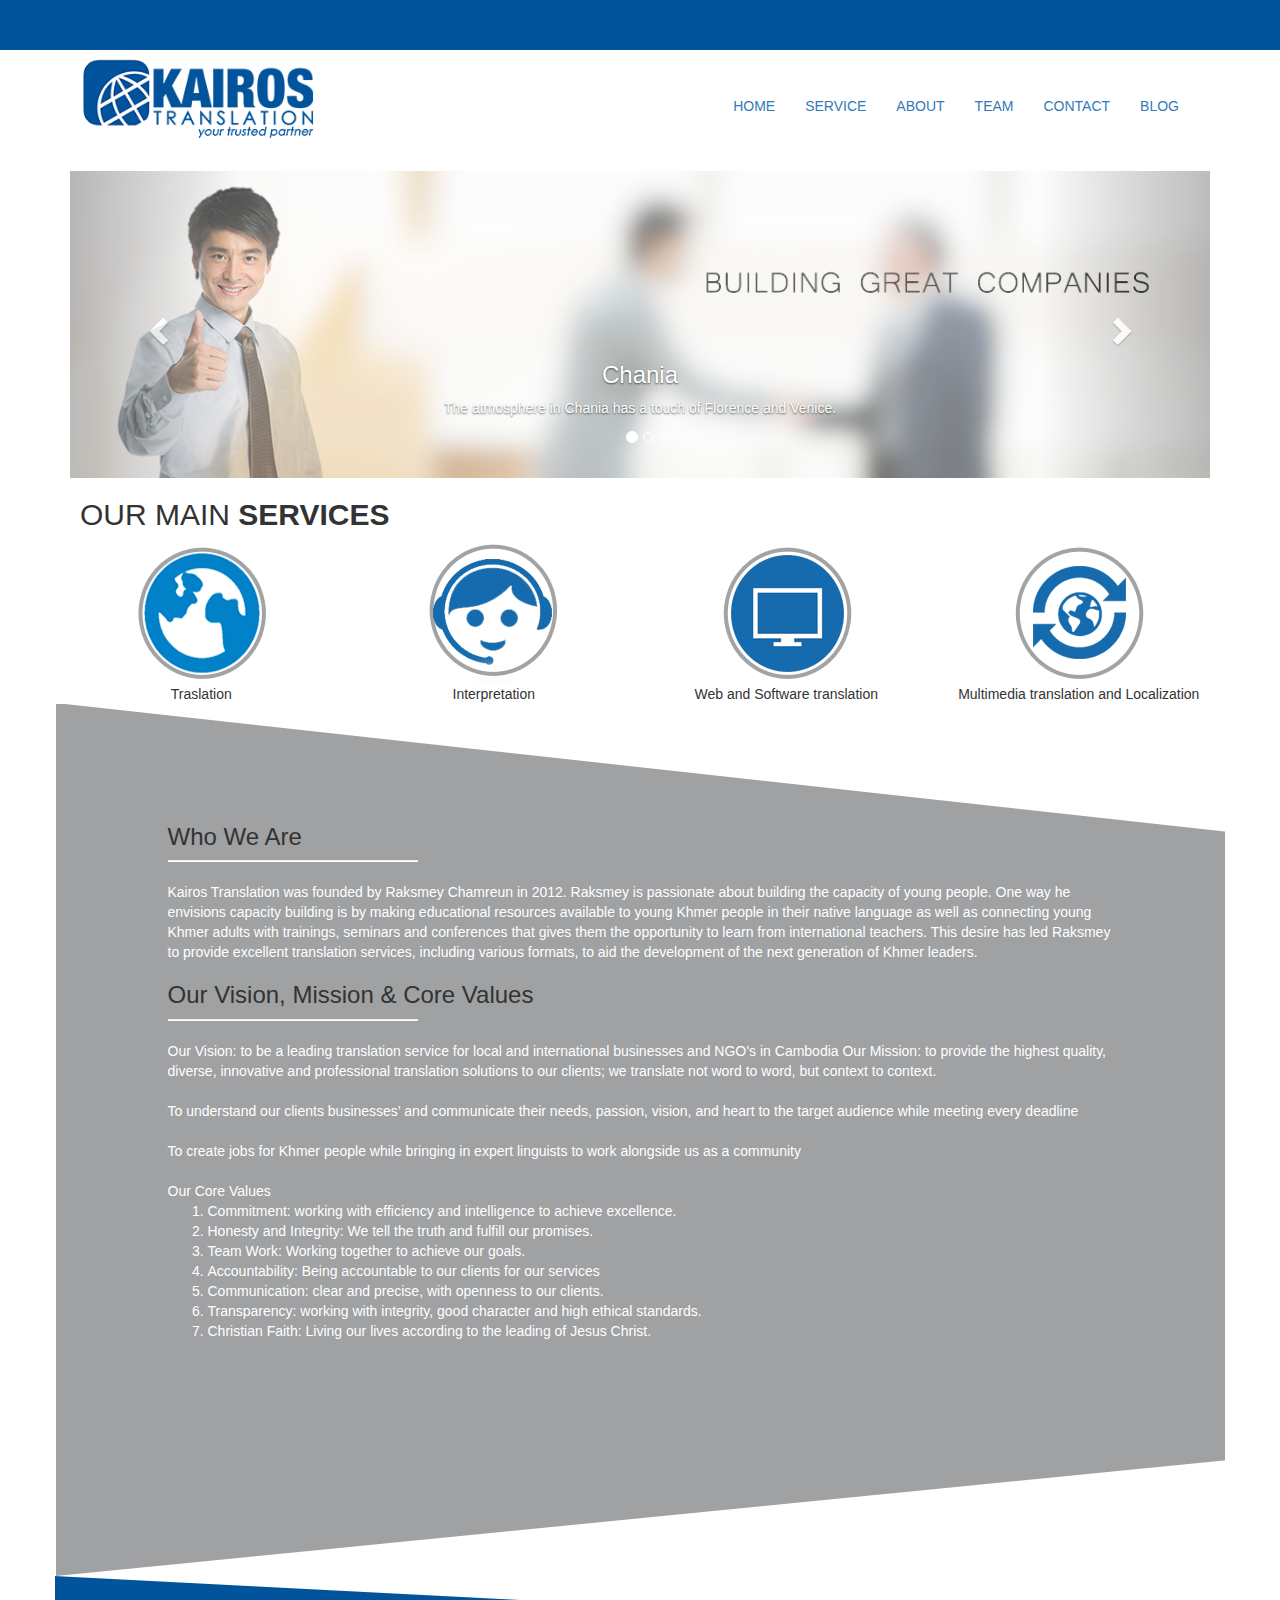
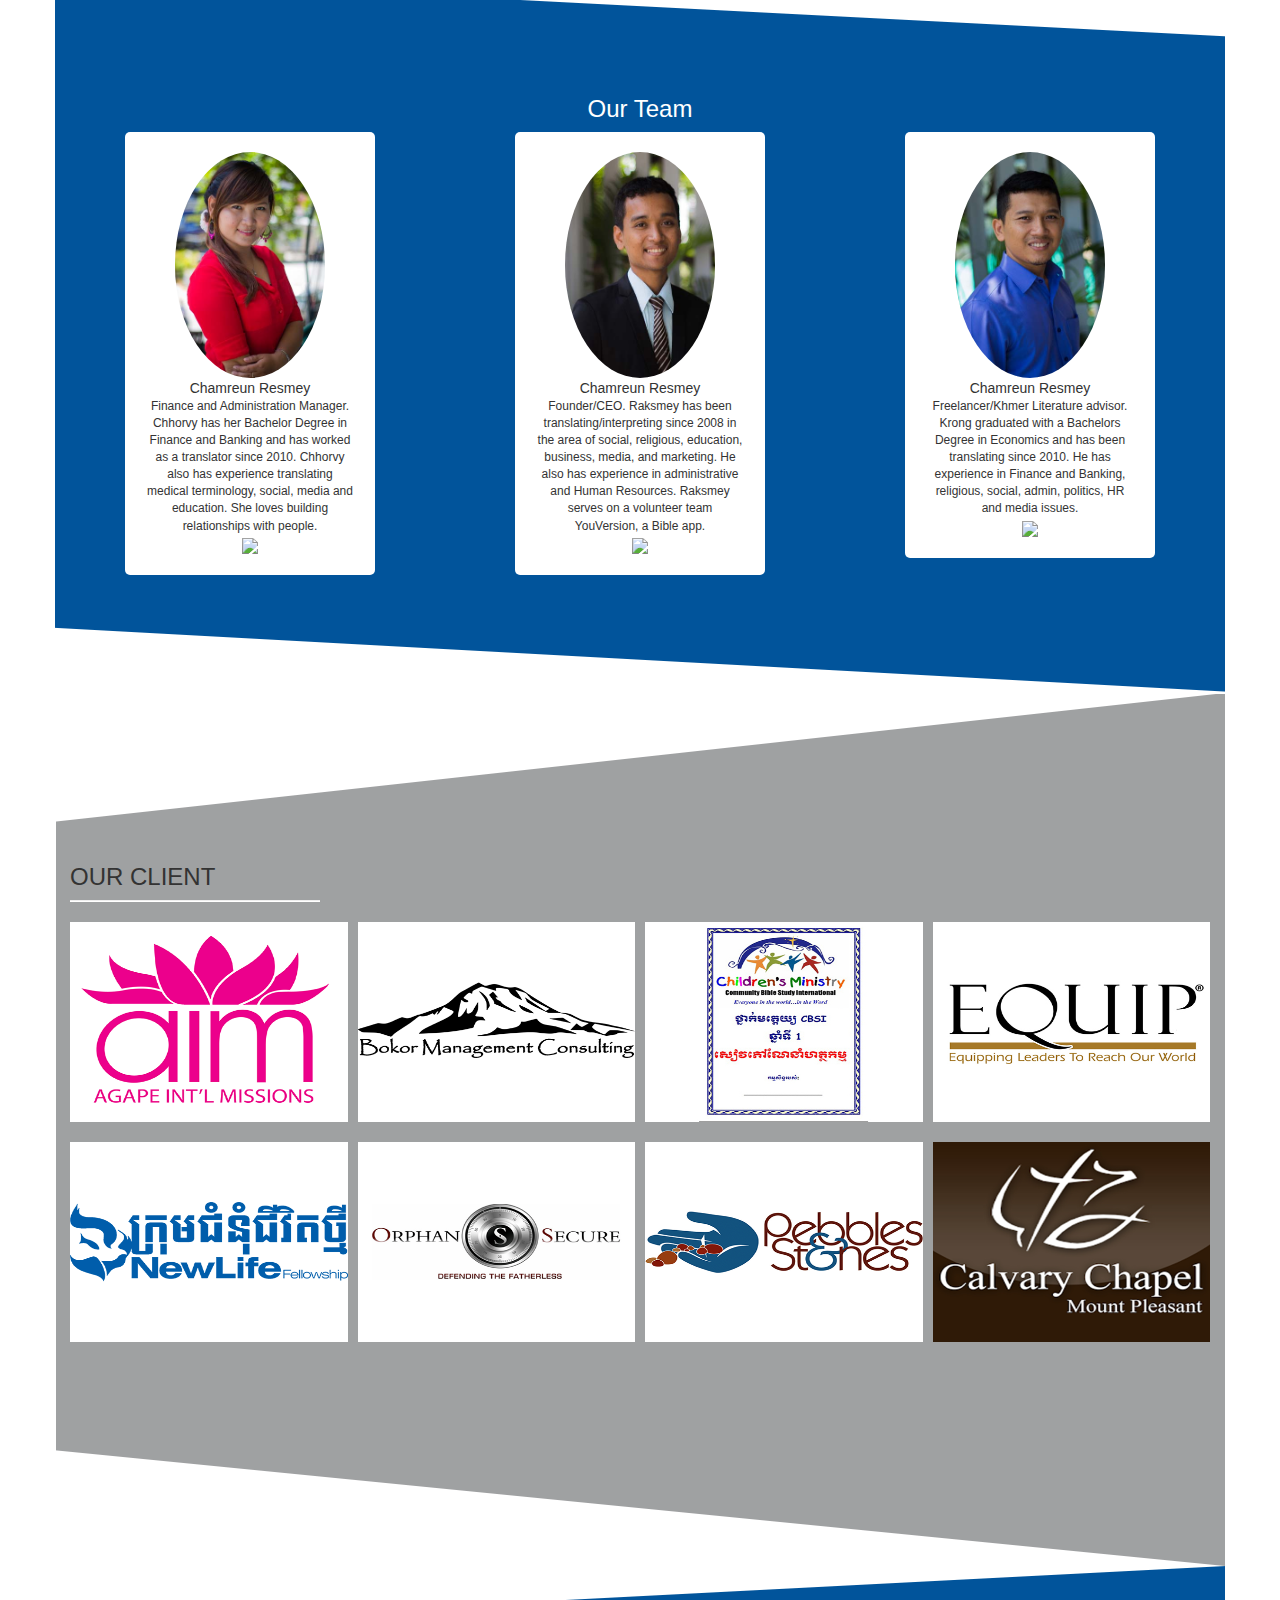
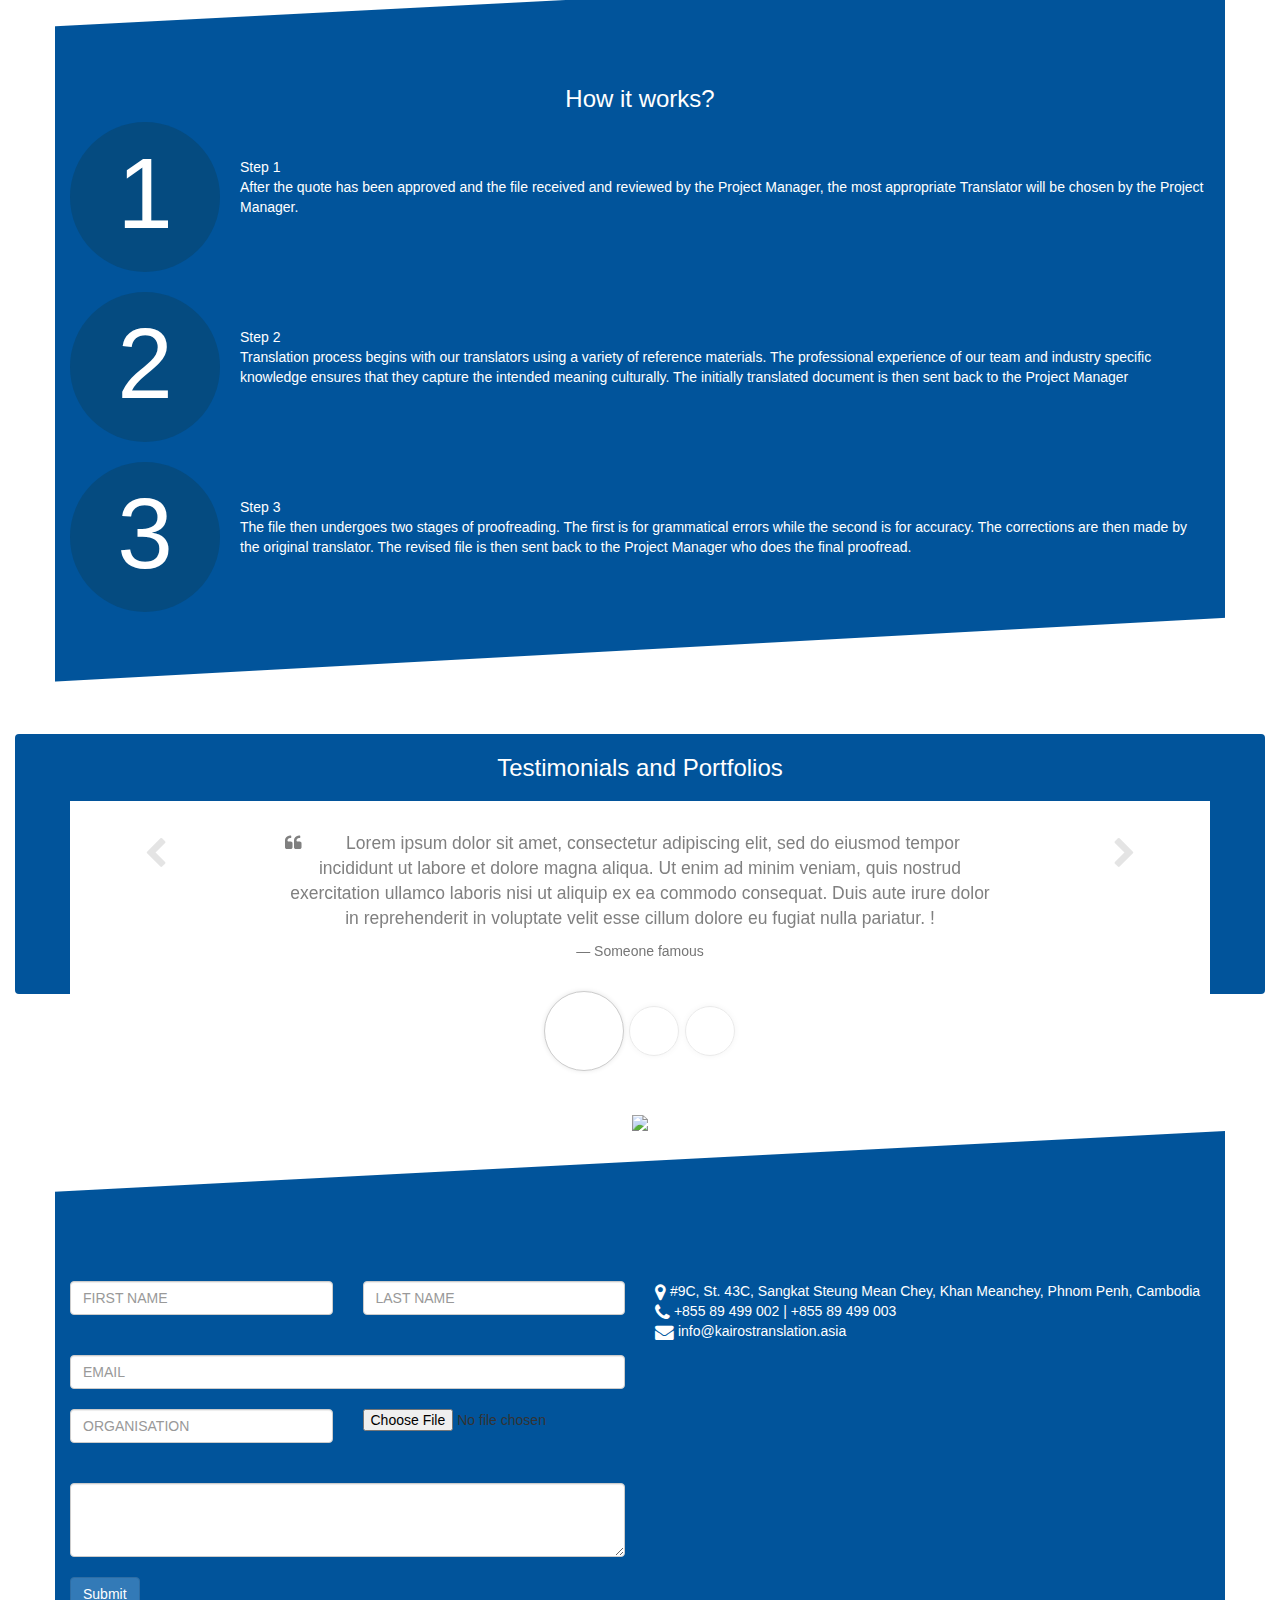
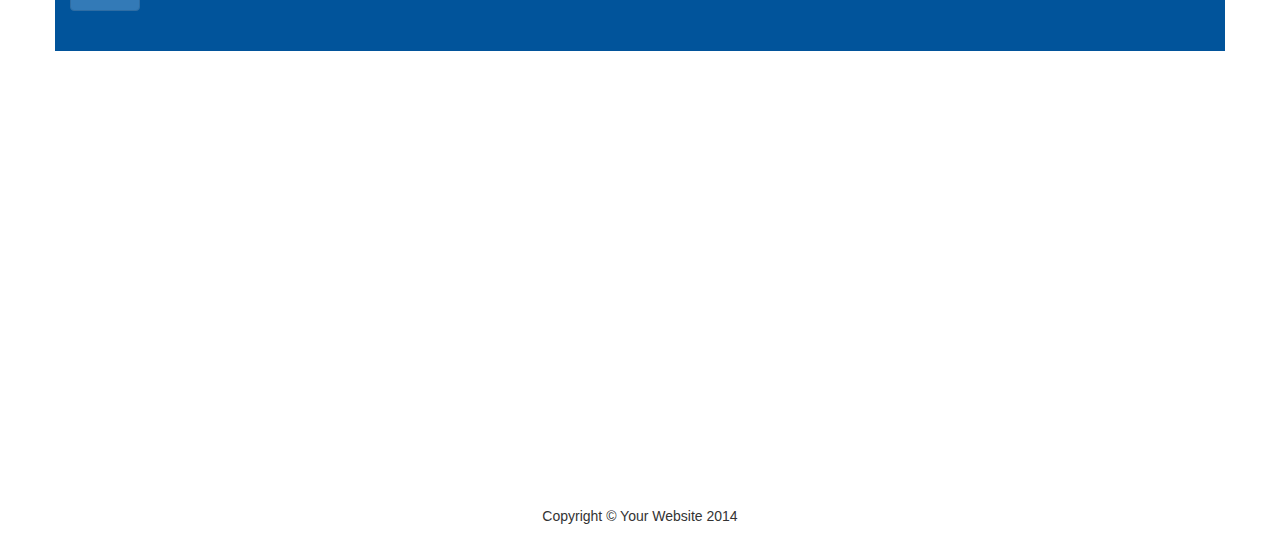
==== index.html @ d0844dd0 "commit frontend file" ====
<!DOCTYPE html>
<html lang="en">

<head id="home">

    <meta charset="utf-8">
    <meta http-equiv="X-UA-Compatible" content="IE=edge">
    <meta name="viewport" content="width=device-width, initial-scale=1">
    <meta name="description" content="Kairostranslation">
    <meta name="author" content="sokphea">

    <title>One Page Kairostranslation.asia</title>

    <!-- Bootstrap Core CSS -->
    <link
        rel="stylesheet"
        href="owlcarousel/assets/owl.carousel.min.css"
    >
    <link href="css/bootstrap.min.css" rel="stylesheet">
    <link href="css/one-page-wonder.css" rel="stylesheet">
    <link href="css/testimonial.css" rel="stylesheet">
    <link href="https://maxcdn.bootstrapcdn.com/font-awesome/4.6.3/css/font-awesome.min.css" rel="stylesheet">

    <!-- Customize CSS -->
    <link href="css/customize.css" rel="stylesheet">

</head>

<body>
    <div class="bg-primary nav-top">&nbsp;</div>
    <div class="container-fluid">
        <!-- start menu -->
        <div class="container">
            <nav class="navbar" role="navigation">
                <!-- Brand and toggle get grouped for better mobile display -->
                <div class="navbar-header">
                    <button
                        type="button"
                        class="navbar-toggle"
                        data-toggle="collapse"
                        data-target="#bs-example-navbar-collapse-1"
                    >
                        <span class="sr-only">Toggle navigation</span>
                        <span class="icon-bar"></span>
                        <span class="icon-bar"></span>
                        <span class="icon-bar"></span>
                    </button>
                    <a href="#">
                        <img src="img/logo.png" class="logo">
                    </a>
                </div>
                <!-- Collect the nav links, forms, and other content for toggling -->
                <div
                    class="collapse navbar-collapse"
                    id="bs-example-navbar-collapse-1"
                >
                    <ul
                        class="nav navbar-nav text-center fg-secondary nav-menu"
                    >
                        <li><a data-scroll href="#home">HOME</a></li>
                        <li><a data-scroll href="#services">SERVICE</a></li>
                        <li><a data-scroll href="#about">ABOUT</a></li>
                        <li><a data-scroll href="#team">TEAM</a></li>
                        <li><a data-scroll href="#contact">CONTACT</a></li>
                        <li><a data-scroll href="#blog">BLOG</a></li>
                    </ul>
                </div>
            </nav>
        </div>
        <!-- end menu -->

        <!-- start slideshow -->
        <div class="container">
            <div
                id="myCarousel"
                class="carousel slide"
                data-ride="carousel"
            >
                <!-- Indicators -->
                <ol
                    class="carousel-indicators"
                >
                    <li
                        data-target="#myCarousel"
                        data-slide-to="0"
                        class="active"
                    >
                    </li>
                    <li
                        data-target="#myCarousel"
                        data-slide-to="1"
                    >
                    </li>
                </ol>

                <!-- Wrapper for slides -->
                <div class="carousel-inner" role="listbox">

                    <div class="item active">
                        <img src="img/slideshow/slides.png">
                        <div class="carousel-caption">
                            <h3>Chania</h3>
                            <p>The atmosphere in Chania has a touch of Florence and Venice.</p>
                        </div>
                    </div>

                    <div class="item">
                        <img src="img/slideshow/slides2.png">
                        <div class="carousel-caption">
                            <h3>Chania</h3>
                            <p>The atmosphere in Chania has a touch of Florence and Venice.</p>
                        </div>
                    </div>
                </div>

                <!-- Left and right controls -->
                <a
                    class="left carousel-control"
                    href="#myCarousel"
                    role="button"
                    data-slide="prev"
                >
                    <span
                        class="glyphicon glyphicon-chevron-left"
                        aria-hidden="true"
                    >
                    </span>
                    <span class="sr-only">
                        Previous
                    </span>
                </a>
                <a
                    class="right carousel-control"
                    href="#myCarousel"
                    role="button"
                    data-slide="next"
                >
                    <span
                        class="glyphicon glyphicon-chevron-right"
                        aria-hidden="true"
                    >
                    </span>
                    <span class="sr-only">
                        Next
                    </span>
                </a>
            </div>
        </div>
        <!-- end slideshow -->

        <!-- start Our main service block -->
        <div class="container" id="services">
            <div class="row intro">
                <h2>OUR MAIN <strong>SERVICES</strong></h2>
            </div>
            <div class="row text-center">
                <div class="col-lg-3 col-md-3 col-sm-6">
                    <img src="img/icon1.png">
                    <div>Traslation</div>
                </div>
                <div class="col-lg-3 col-md-3">
                    <img src="img/icon2.png">
                    <div>Interpretation</div>
                </div>
                <div class="col-lg-3 col-md-3 col-sm-6">
                    <img src="img/icon3.png">
                    <div>Web and Software translation</div>
                </div>
                <div class="col-lg-3 col-md-3">
                    <img src="img/icon4.png">
                    <div>Multimedia translation and Localization</div>
                </div>
            </div>
        </div>
        <!-- end Our main service block -->

        <!-- start Who We Are block -->
        <div class="container section1 section-bg1" id="about">
            <div class="row">
                <div class="col-md-1"></div>
                <div class="col-md-10">
                    <h3>Who We Are</h3>
                    <hr>
                    <div class="fg-secondary">
                        Kairos Translation was founded by Raksmey Chamreun in 2012.  Raksmey is passionate about building the capacity of young people.  One way he envisions capacity building is by making educational resources available to young Khmer people in their native language as well as connecting young Khmer adults with trainings, seminars and conferences that gives them the opportunity to learn from international teachers.  This desire has led Raksmey to provide excellent translation services, including various formats, to aid the development of the next generation of Khmer leaders.
                    </div>
                </div>
                <div class="col-md-1"></div>
            </div>
            <div class="row">
                <div class="col-md-1"></div>
                <div class="col-md-10">
                    <h3>Our Vision, Mission & Core Values</h3>
                    <hr>
                    <div class="fg-secondary">
                        <div>
                            Our Vision: to be a leading translation service for local and international businesses and NGO’s in Cambodia
                            Our Mission: to provide the highest quality, diverse, innovative and professional translation solutions to our clients; we translate not word to word, but context to context.
                        </div><br/>
                        <div>
                            To understand our clients businesses’ and communicate their needs, passion, vision, and heart to the target audience while meeting every deadline
                        </div><br>
                        <div>
                            To create jobs for Khmer people while bringing in expert linguists to work alongside us as a community
                        </div><br/>
                        <div>
                            Our Core Values
                        </div>
                        <div>
                            <ol>
                                <li>Commitment: working with efficiency and intelligence to achieve excellence.</li>
                                <li>Honesty and Integrity:  We tell the truth and fulfill our promises.</li>
                                <li>Team Work:  Working together to achieve our goals.</li>
                                <li>Accountability: Being accountable to our clients for our services</li>
                                <li>Communication: clear and precise, with openness to our clients.</li>
                                <li>Transparency: working with integrity, good character and high ethical standards.</li>
                                <li>Christian Faith: Living our lives according to the leading of Jesus Christ.</li>
                            </ol>
                        </div>

                    </div>
                </div>
                <div class="col-md-1"></div>
            </div>
        </div>
        <!-- end Who We Are block -->

        <!-- start Our Team block -->
        <div class="container section-bg2 section2" id="team">
            <div class="text-center fg-secondary">
                <h3>Our Team</h3>
            </div>
            <div class="row">
                <div class="col-md-4">
                    <div class="team text-center">
                        <img class="member-img" src="img/team/Chan Chhorvy.jpg">
                        <div class="member-name">Chamreun Resmey</div>
                        <div class="member-description">
                            Finance and Administration Manager.  Chhorvy has her Bachelor Degree in Finance and Banking and has worked as a translator since 2010.  Chhorvy also has experience translating medical terminology, social, media and education.  She loves building relationships with people.
                        </div>
                        <div>
                            <img class="facebook-icon" src="https://cdn3.iconfinder.com/data/icons/free-social-icons/67/facebook_circle_color-128.png">
                        </div>
                    </div>
                </div>

                <div class="col-md-4">
                    <div class="team text-center">
                        <img class="member-img" src="img/team/Chamreun Raksmey.jpg">
                        <div class="member-name">Chamreun Resmey</div>
                        <div class="member-description">
                            Founder/CEO.
                            Raksmey has been translating/interpreting since 2008 in the area of social, religious, education, business, media, and marketing.  He also has experience in administrative and Human Resources.  Raksmey serves on a volunteer team YouVersion, a Bible app.
                        </div>
                        <div>
                            <img class="facebook-icon" src="https://cdn3.iconfinder.com/data/icons/free-social-icons/67/facebook_circle_color-128.png">
                        </div>
                    </div>
                </div>

                <div class="col-md-4">
                    <div class="team text-center">
                        <img class="member-img" src="img/team/Thet Retkrong.jpg">
                        <div class="member-name">Chamreun Resmey</div>
                        <div class="member-description">
                            Freelancer/Khmer Literature advisor.  Krong graduated with a Bachelors Degree in Economics and has been translating since 2010.  He has experience in Finance and Banking, religious, social, admin, politics, HR and media issues.
                        </div>
                        <div>
                            <img class="facebook-icon" src="https://cdn3.iconfinder.com/data/icons/free-social-icons/67/facebook_circle_color-128.png">
                        </div>
                    </div>
                </div>
            </div>
        </div>
        <!-- end Our Team block -->

        <!-- start Our Clients block -->
        <div class="container section-bg3 section3">
            <h3>OUR CLIENT</h3>
            <hr>
            <div>
                <div class="owl-carousel owl-theme">
                    <img
                        class="owl-lazy"
                        data-src="img/clients/AIM.png"
                        data-src-retina="http://placehold.it/350x250&text=1-retina"
                        alt=""
                    >
                    <img
                        class="owl-lazy"
                        data-src="img/clients/BBC Logo LetterHead small.png"
                        data-src-retina="http://placehold.it/350x250&text=2-retina"
                        alt=""
                    >
                    <img
                        class="owl-lazy"
                        data-src="img/clients/CBSI.jpg"
                        data-src-retina="http://placehold.it/350x250&text=1-retina"
                        alt=""
                    >
                    <img
                        class="owl-lazy"
                        data-src="img/clients/equip_registered_large.jpg"
                        data-src-retina="http://placehold.it/350x250&text=1-retina"
                        alt=""
                    >
                    <img
                        class="owl-lazy"
                        data-src="img/clients/FoH.png"
                        data-src-retina="http://placehold.it/350x250&text=1-retina"
                        alt=""
                    >
                    <img
                        class="owl-lazy"
                        data-src="img/clients/HOH Logo.png"
                        data-src-retina="http://placehold.it/350x250&text=1-retina"
                        alt=""
                    >
                    <img
                        class="owl-lazy"
                        data-src="img/clients/horiz_logo_with_tag.jpg"
                        data-src-retina="http://placehold.it/350x250&text=1-retina"
                        alt=""
                    >
                    <img
                        class="owl-lazy"
                        data-src="img/clients/IPCC.jpg"
                        data-src-retina="http://placehold.it/350x250&text=1-retina"
                        alt=""
                    >
                    <img
                        class="owl-lazy"
                        data-src="img/clients/Island ECC.jpg"
                        data-src-retina="http://placehold.it/350x250&text=1-retina"
                        alt=""
                    >
                    <img
                        class="owl-lazy"
                        data-src="img/clients/Island ECC 1.jpg"
                        data-src-retina="http://placehold.it/350x250&text=1-retina"
                        alt=""
                    >
                    <img
                        class="owl-lazy"
                        data-src="img/clients/MI Logo.jpg"
                        data-src-retina="http://placehold.it/350x250&text=1-retina"
                        alt=""
                    >
                </div><br/>
                <div class="owl-carousel owl-theme">
                    <img
                        class="owl-lazy"
                        data-src="img/clients/NLF.gif"
                        data-src-retina="http://placehold.it/350x250&text=1-retina"
                        alt=""
                    >
                    <img
                        class="owl-lazy"
                        data-src="img/clients/Orphan-Secure.png"
                        data-src-retina="http://placehold.it/350x250&text=2-retina"
                        alt=""
                    >
                    <img
                        class="owl-lazy"
                        data-src="img/clients/Pebbles and Stones.png"
                        data-src-retina="http://placehold.it/350x250&text=2-retina"
                        alt=""
                    >
                    <img
                        class="owl-lazy"
                        data-src="img/clients/unnamed.png"
                        data-src-retina="http://placehold.it/350x250&text=2-retina"
                        alt=""
                    >
                    <img
                        class="owl-lazy"
                        data-src="img/clients/vista-community-church-stack-274px.png"
                        data-src-retina="http://placehold.it/350x250&text=2-retina"
                        alt=""
                    >
                    <img
                        class="owl-lazy"
                        data-src="img/clients/wecc.png"
                        data-src-retina="http://placehold.it/350x250&text=2-retina"
                        alt=""
                    >
                    <img
                        class="owl-lazy"
                        data-src="img/clients/WV_logo.jpg"
                        data-src-retina="http://placehold.it/350x250&text=2-retina"
                        alt=""
                    >
                    <img
                        class="owl-lazy"
                        data-src="img/clients/YouVersion_logo_The-Bible-App_for-light.png"
                        data-src-retina="http://placehold.it/350x250&text=2-retina"
                        alt=""
                    >
                    <img
                        class="owl-lazy"
                        data-src="http://placehold.it/350x250&text=2"
                        data-src-retina="http://placehold.it/350x250&text=2-retina"
                        alt=""
                    >
                    <img
                        class="owl-lazy"
                        data-src="http://placehold.it/350x250&text=2"
                        data-src-retina="http://placehold.it/350x250&text=2-retina"
                        alt=""
                    >
                    <img
                        class="owl-lazy"
                        data-src="http://placehold.it/350x250&text=2"
                        data-src-retina="http://placehold.it/350x250&text=2-retina"
                        alt=""
                    >
                </div>
            </div>
        </div>
        <!-- end Our Clients block -->

        <!-- start How it works block -->
        <div class="container section-bg4 section4">
            <div class="text-center fg-secondary">
                <h3>How it works?</h3>
            </div>
            <div class="fg-secondary">
                <div>
                    <div class="circle pull-left">1</div>
                    <div class="process-desc">
                        <div>Step 1</div>
                        After the quote has been approved and the file received and reviewed by the Project Manager, the most appropriate Translator will be chosen by the Project Manager.
                    </div>
                    <div class="clearfix"></div>
                </div><br/>
                <div>
                    <div class="circle pull-left">2</div>
                    <div class="process-desc">
                        <div>Step 2</div>
                        Translation process begins with our translators using a variety of reference materials.  The professional experience of our team and industry specific knowledge ensures that they capture the intended meaning culturally.  The initially translated document is then sent back to the Project Manager
                    </div>
                    <div class="clearfix"></div>
                </div><br/>
                <div>
                    <div class="circle pull-left">3</div>
                    <div class="process-desc">
                        <div>Step 3</div>
                        The file then undergoes two stages of proofreading.  The first is for grammatical errors while the second is for accuracy.  The corrections are then made by the original translator.  The revised file is then sent back to the Project Manager who does the final proofread.
                    </div>
                    <div class="clearfix"></div>
                </div><br/>
            </div>
        </div>
        <!-- end How it works block -->

        <!-- start Testimonials block -->
        <div class="clearfix"></div>
        <nav class="navbar bg-primary nav-top-height2 section-margin-top">
            <div class="container">
                <div class="row row-padding-top text-center fg-secondary">
                    <h3>Testimonials and Portfolios</h3>
                    <div class="col-md-12">
                        <div
                            class="carousel slide"
                            data-ride="carousel"
                            id="quote-carousel"
                        >
                            <!-- Carousel Slides / Quotes -->
                            <div class="carousel-inner text-center">
                                <!-- Quote 1 -->
                                <div class="item active">
                                    <blockquote>
                                        <div class="row">
                                            <div class="col-sm-8 col-sm-offset-2">
                                                <p>Lorem ipsum dolor sit amet, consectetur adipiscing elit, sed do eiusmod tempor incididunt ut labore et dolore magna aliqua. Ut enim ad minim veniam, quis nostrud exercitation ullamco laboris nisi ut aliquip ex ea commodo consequat. Duis aute irure dolor in reprehenderit in voluptate velit esse cillum dolore eu fugiat nulla pariatur. !</p>
                                                <small>Someone famous</small>
                                            </div>
                                        </div>
                                    </blockquote>
                                </div>
                                <!-- Quote 2 -->
                                <div class="item">
                                    <blockquote>
                                        <div class="row">
                                            <div class="col-sm-8 col-sm-offset-2">
                                                <p>Lorem ipsum dolor sit amet, consectetur adipiscing elit, sed do eiusmod tempor incididunt ut labore et dolore magna aliqua. Ut enim ad minim veniam, quis nostrud exercitation ullamco laboris nisi ut aliquip ex ea commodo consequat. Duis aute irure dolor in reprehenderit in voluptate velit esse cillum dolore eu fugiat nulla pariatur. </p>
                                                <small>Someone famous</small>
                                            </div>
                                        </div>
                                    </blockquote>
                                </div>
                                <!-- Quote 3 -->
                                <div class="item">
                                    <blockquote>
                                        <div class="row">
                                            <div class="col-sm-8 col-sm-offset-2">
                                                <p>Lorem ipsum dolor sit amet, consectetur adipiscing elit, sed do eiusmod tempor incididunt ut labore et dolore magna aliqua. Ut enim ad minim veniam, quis nostrud exercitation ullamco laboris nisi ut aliquip ex ea commodo consequat. Duis aute irure dolor in reprehenderit in voluptate velit esse cillum dolore eu fugiat nulla pariatur. .</p>
                                                <small>Someone famous</small>
                                            </div>
                                        </div>
                                    </blockquote>
                                </div>
                            </div>
                            <!-- Bottom Carousel Indicators -->
                            <ol class="carousel-indicators">
                                <li
                                    data-target="#quote-carousel"
                                    data-slide-to="0"
                                    class="active"
                                >
                                    <img
                                        class="img-responsive "
                                        src="https://s3.amazonaws.com/uifaces/faces/twitter/mantia/128.jpg"
                                        alt=""
                                    >
                                </li>
                                <li
                                    data-target="#quote-carousel"
                                    data-slide-to="1"
                                >
                                    <img
                                        class="img-responsive"
                                        src="https://s3.amazonaws.com/uifaces/faces/twitter/adhamdannaway/128.jpg"
                                        alt=""
                                    >
                                </li>
                                <li
                                    data-target="#quote-carousel"
                                    data-slide-to="2"
                                >
                                    <img
                                        class="img-responsive"
                                        src="https://s3.amazonaws.com/uifaces/faces/twitter/brad_frost/128.jpg"
                                        alt=""
                                    >
                                </li>
                            </ol>

                            <!-- Carousel Buttons Next/Prev -->
                            <a
                                data-slide="prev"
                                href="#quote-carousel"
                                class="left carousel-control"
                            >
                                <i class="fa fa-chevron-left"></i>
                            </a>
                            <a
                                data-slide="next"
                                href="#quote-carousel"
                                class="right carousel-control"
                            >
                                <i class="fa fa-chevron-right"></i>
                            </a>
                        </div>
                        <img
                            class="shadow"
                            src="http://www.curlsncurves.com/site_asset/images/footer_shadow.png"
                        >
                    </div><!-- end col-md-10 -->
                </div>
            </div>
        </nav>
        <!-- end Testimonials block -->

        <!-- start Contact block -->
        <div class="clearfix" id="contact"></div>
        <div class="container section-bg5 section5">
            <div class="row">
                <div class="col-md-6">
                    <div class="row">
                        <div class="col-sm-6">
                            <input
                                class="form-control"
                                type="text"
                                name="firstname"
                                placeholder="FIRST NAME"
                            ><br/>
                        </div>
                        <div class="col-sm-6">
                            <input
                                class="form-control"
                                type="text"
                                name="lastname"
                                placeholder="LAST NAME"
                            >
                        </div>
                    </div><br/>
                    <div class="row">
                        <div class="col-sm-12">
                            <input
                                class="form-control"
                                type="text"
                                name="email"
                                placeholder="EMAIL"
                            >
                        </div>
                    </div><br/>
                    <div class="row">
                        <div class="col-sm-6">
                            <input
                                class="form-control"
                                type="text"
                                name="firstname"
                                placeholder="ORGANISATION"
                            ><br/>
                        </div>
                        <div class="col-sm-6">
                            <input
                                type="file"
                                class="form-control-file"
                                id="exampleInputFile"
                            >
                        </div>
                    </div><br/>
                    <div class="row">
                        <div class="col-sm-12">
                            <textarea
                                class="form-control"
                                id="exampleTextarea"
                                rows="3"
                            ></textarea>
                        </div>
                    </div><br/>
                    <div>
                        <button
                            type="submit"
                            class="btn btn-primary"
                        >
                            Submit
                        </button>
                    </div><br/>
                </div>
                <div class="col-md-6">
                    <div class="fg-secondary">
                        <div>
                            <i class="fa fa-map-marker fa-lg" aria-hidden="true"></i>
                            #9C, St. 43C, Sangkat Steung Mean Chey, Khan Meanchey, Phnom Penh, Cambodia
                        </div>
                        <div>
                            <i class="fa fa-phone fa-lg" aria-hidden="true"></i>
                            +855 89 499 002 | +855 89 499 003
                        </div>
                        <div>
                            <i class="fa fa-envelope fa-lg" aria-hidden="true"></i>
                            info@kairostranslation.asia
                        </div>
                    </div>
                </div>
            </div><br/>
        </div>
        <!-- end Contact block -->

        <!-- start Map block -->
        <div class="container map">
            <iframe
                src="https://www.google.com/maps/embed?pb=!1m18!1m12!1m3!1d3909.098340318231!2d104.88653085093809!3d11.544802991762761!2m3!1f0!2f0!3f0!3m2!1i1024!2i768!4f13.1!3m3!1m2!1s0x31095054cf1efb75%3A0x53790363ca59ccb7!2sKairos+Translation+Service!5e0!3m2!1sen!2skh!4v1468060358319"
                width="100%"
                height="450"
                frameborder="0"
                style="border:0"
                allowfullscreen
            ></iframe>
            <div class="row">
                <div class="col-lg-12 text-center">
                    <p>Copyright &copy; Your Website 2014</p>
                </div>
            </div>
        </div>
        <!-- end Map block -->

    </div>
    <a
        id="back-to-top"
        href="#"
        class="btn btn-primary btn-lg back-to-top bg-primary"
        role="button"
        title="Click to return on the top page"
        data-toggle="tooltip"
        data-placement="left"
    >
        <span
            class="glyphicon glyphicon-chevron-up"
        ></span>
    </a>

</body>

<!-- jQuery -->
<script src="js/jquery.js"></script>
<script src="owlcarousel/owl.carousel.min.js"></script>

<!-- Bootstrap Core JavaScript -->
<script src="js/bootstrap.min.js"></script>
<script src="js/dist/js/smooth-scroll.js"></script>
<script>
    smoothScroll.init();
</script>

<!-- Customize Javascript -->
<script src="js/customize.js"></script>

</html>
---- css/one-page-wonder.css ----
/*!
 * Start Bootstrap - One Page Wonder HTML Template (http://startbootstrap.com)
 * Code licensed under the Apache License v2.0.
 * For details, see http://www.apache.org/licenses/LICENSE-2.0.
 */

body {
    /*margin-top: 50px;*/ /* Required padding for .navbar-fixed-top. Remove if using .navbar-static-top. Change if height of navigation changes. */
}

.headline {
    padding: 120px 0;
}

.headline h1 {
    font-size: 130px;
    background: #fff;
    background: rgba(255,255,255,0.9);
}

.headline h2 {
    font-size: 77px;
    background: #fff;
    background: rgba(255,255,255,0.9);
}

.featurette-divider {
    margin: 80px 0;
}

.featurette {
    overflow: hidden;
}

.featurette-image.pull-left {
    margin-right: 40px;
}

.featurette-image.pull-right {
    margin-left: 40px;
}

.featurette-heading {
    font-size: 50px;
}

footer {
    margin: 50px 0;
}

@media(max-width:1200px) {
    .headline h1 {
        font-size: 140px;
    }

    .headline h2 {
        font-size: 63px;
    }

    .featurette-divider {
        margin: 50px 0;
    }

    .featurette-image.pull-left {
        margin-right: 20px;
    }

    .featurette-image.pull-right {
        margin-left: 20px;
    }

    .featurette-heading {
        font-size: 35px;
    }
}

@media(max-width:991px) {
    .headline h1 {
        font-size: 105px;
    }

    .headline h2 {
        font-size: 50px;
    }

    .featurette-divider {
        margin: 40px 0;
    }

    .featurette-image {
        max-width: 50%;
    }

    .featurette-image.pull-left {
        margin-right: 10px;
    }

    .featurette-image.pull-right {
        margin-left: 10px;
    }

    .featurette-heading {
        font-size: 30px;
    }
}

@media(max-width:768px) {
    .container {
        margin: 0 15px;
    }

    .featurette-divider {
        margin: 40px 0;
    }

    .featurette-heading {
        font-size: 25px;
    }
}

@media(max-width:668px) {
    .headline h1 {
        font-size: 70px;
    }

    .headline h2 {
        font-size: 32px;
    }

    .featurette-divider {
        margin: 30px 0;
    }
}

@media(max-width:640px) {
    .headline {
        padding: 75px 0 25px 0;
    }

    .headline h1 {
        font-size: 60px;
    }

    .headline h2 {
        font-size: 30px;
    }
}

@media(max-width:375px) {
    .featurette-divider {
        margin: 10px 0;
    }

    .featurette-image {
        max-width: 100%;
    }

    .featurette-image.pull-left {
        margin-right: 0;
        margin-bottom: 10px;
    }

    .featurette-image.pull-right {
        margin-bottom: 10px;
        margin-left: 0;
    }
}
---- css/testimonial.css ----
#quote-carousel {
    padding: 20px 10px 30px 10px;
    margin-top: 10px;
    background-color: #FFF;
    color: grey;
}
#quote-carousel .carousel-control {
    background: none;
    color: #CACACA;
    font-size: 2.3em;
    text-shadow: none;
    margin-top: 30px;
}
#quote-carousel .carousel-indicators {
    position: relative;
    right: 50%;
    top: auto;
    bottom: 0px;
    margin-top: 20px;
    margin-right: -19px;
}
#quote-carousel .carousel-indicators li {
    width: 50px;
    height: 50px;
    cursor: pointer;
    border: 1px solid #ccc;
    box-shadow: 0 0 5px rgba(0, 0, 0, 0.1);
    border-radius: 50%;
    opacity: 0.4;
    overflow: hidden;
    transition: all .4s ease-in;
    vertical-align: middle;
}
#quote-carousel .carousel-indicators .active {
    width: 128px;
    height: 128px;
    opacity: 1;
    transition: all .2s;
}
.item blockquote {
    border-left: none;
    margin: 0;
}
.item blockquote p:before {
    content: "\f10d";
    font-family: 'Fontawesome';
    float: left;
    margin-right: 10px;
}
---- css/customize.css ----
.nav-top {
    height:50px;
}

.logo {
    width: 250px;
}

.bg-primary {
    background-color: #01549b;
}

.fg-primary {
    color: #01549b;
}

.bg-secondary {
    background-color: #FFF;
}

.fg-secondary {
    color: #FFF;
}

.intro {
    margin-left: 10px;
}

.navbar-toggle
.icon-bar {
    background-color: #0088ff;
}

.section1 {
    min-height: 872px;
    padding-top: 100px;
}

.section-bg1 {
    background: url('../img/bg1.png');
    background-repeat: no-repeat;
}

.nav-menu {
    float: right;
    margin-top: 30px;
}

hr {
    color: #FFF;
    background: #FFF;
    width: 250px;
    height: 1px;
    margin-left: 0px;
    margin-top: 0px;
}

.section2{
    min-height: 718px;
    padding-top: 100px;
}

.section4 {
    min-height: 718px;
    padding-top: 100px;
}

.section-bg2 {
    background: url('../img/bg2.png');
    background-repeat: no-repeat;
}

.team {
    width: 250px;
    padding: 20px;
    background-color: #FFF;
    border-radius: 5px;
    margin: 0 auto;
}

.member-img {
    width: 150px;
    border-radius: 50%;
}

.facebook-icon {
    width: 40px;
}

.section-bg3 {
    background: url('../img/bg3.png');
    background-repeat: no-repeat;
}

.section3 {
    padding-top: 150px;
    min-height: 872px;
}

.section-bg4 {
    background: url('../img/bg4.png');
    background-repeat: no-repeat;
}

.section-bg5 {
    background: url('../img/bg5.png');
    background-repeat: no-repeat;
}

.section5 {
    padding-top: 150px;
}

.circle {
    background-color: #054b80;
    border-radius: 50%;
    font-size: 100px;
    text-align: center;
    width: 150px;
    height: 150px;
    margin-right: 20px;
}

.process-desc {
    padding-top: 35px;
}

.nav-top-height2 {
    height: 260px;
}

.section-margin-top{
    margin-top: 50px;
}

.shadow {
    width: 100%;
}

#quote-carousel .carousel-indicators .active {
    width: 80px;
    height: 80px;
    opacity: 1;
    transition: all .2s;
}

.map {
    padding: 0px;
}

.section5 {

}

.navbar-toggle {
    padding: 10px 0px;
    margin-right: 0px;

}

.back-to-top {
    cursor: pointer;
    position: fixed;
    bottom: 20px;
    right: 20px;
    display:none;
}

.member-description {
    font-size: 12px;
}

.owl-lazy {
    height: 200px;
}

@media (max-width: 768px){
    .logo {
        width: 200px;
    }

    .nav-menu {
        float: none;
    }

    .section1 {
        padding-top: 0px;
        font-size: 12px;
    }

    .section1 h3,
    .section2 h3,
    .section3 h3,
    .section4 h3,
    .navbar h3 {
        font-size: 14px;
    }

    hr {
        width: 50px;
    }

    .intro h2 {
        font-size: 14px;
        text-align: center;
    }

    .section2 {
        min-height: 694px;
        padding-top: 20px;
        font-size: 12px;
    }

    .team {
        padding: 5px;
        margin-bottom: 10px;
    }

    .member-img {
        width: 100px;
    }

    .section4 {
        padding-top: 80px;
    }

    .circle {
        font-size: 70px;
        width: 100px;
        height: 100px;
    }

    .process-desc,
    .navbar p {
        font-size: 12px;
    }

    .section5 {
        margin-top: 250px;
    }

    #quote-carousel{
        width: 95%;
    }

    .carousel-caption {
        display: none;
    }

    .row .intro img {
        width: 100px;
    }
}
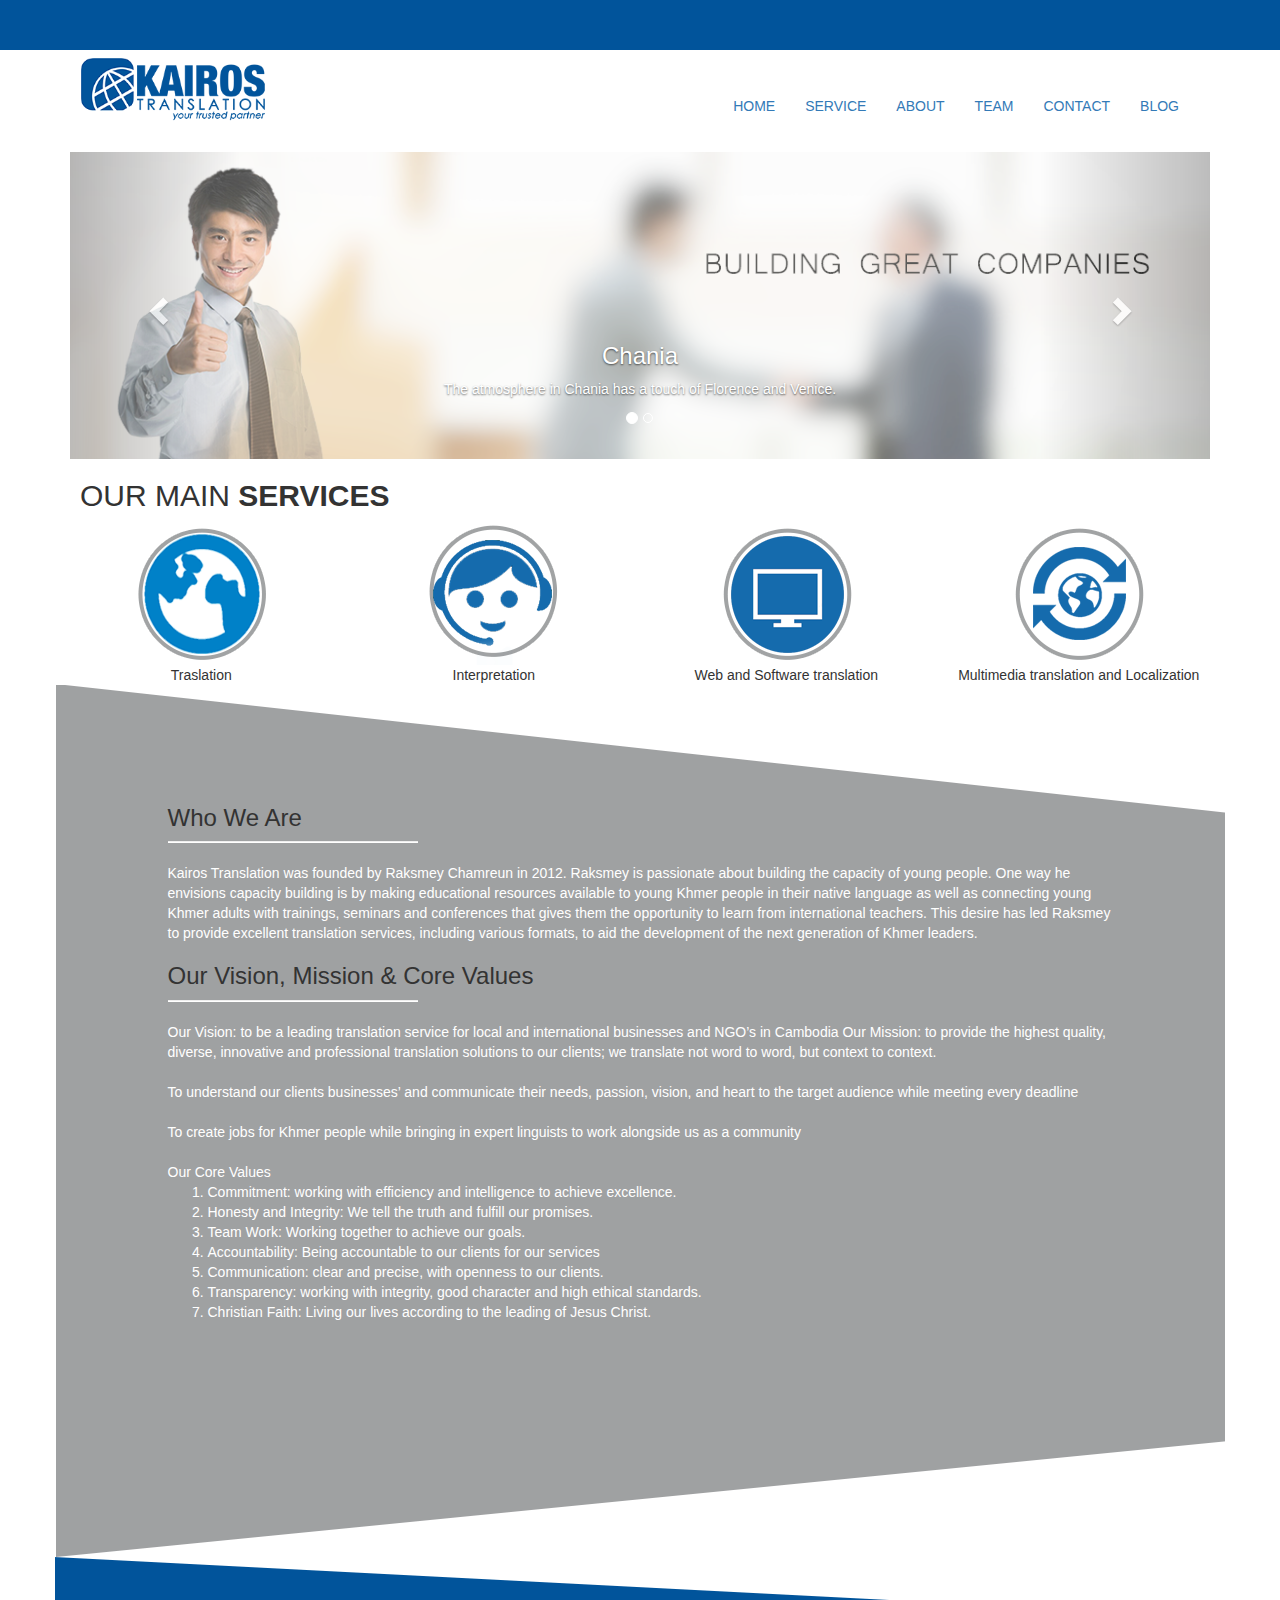
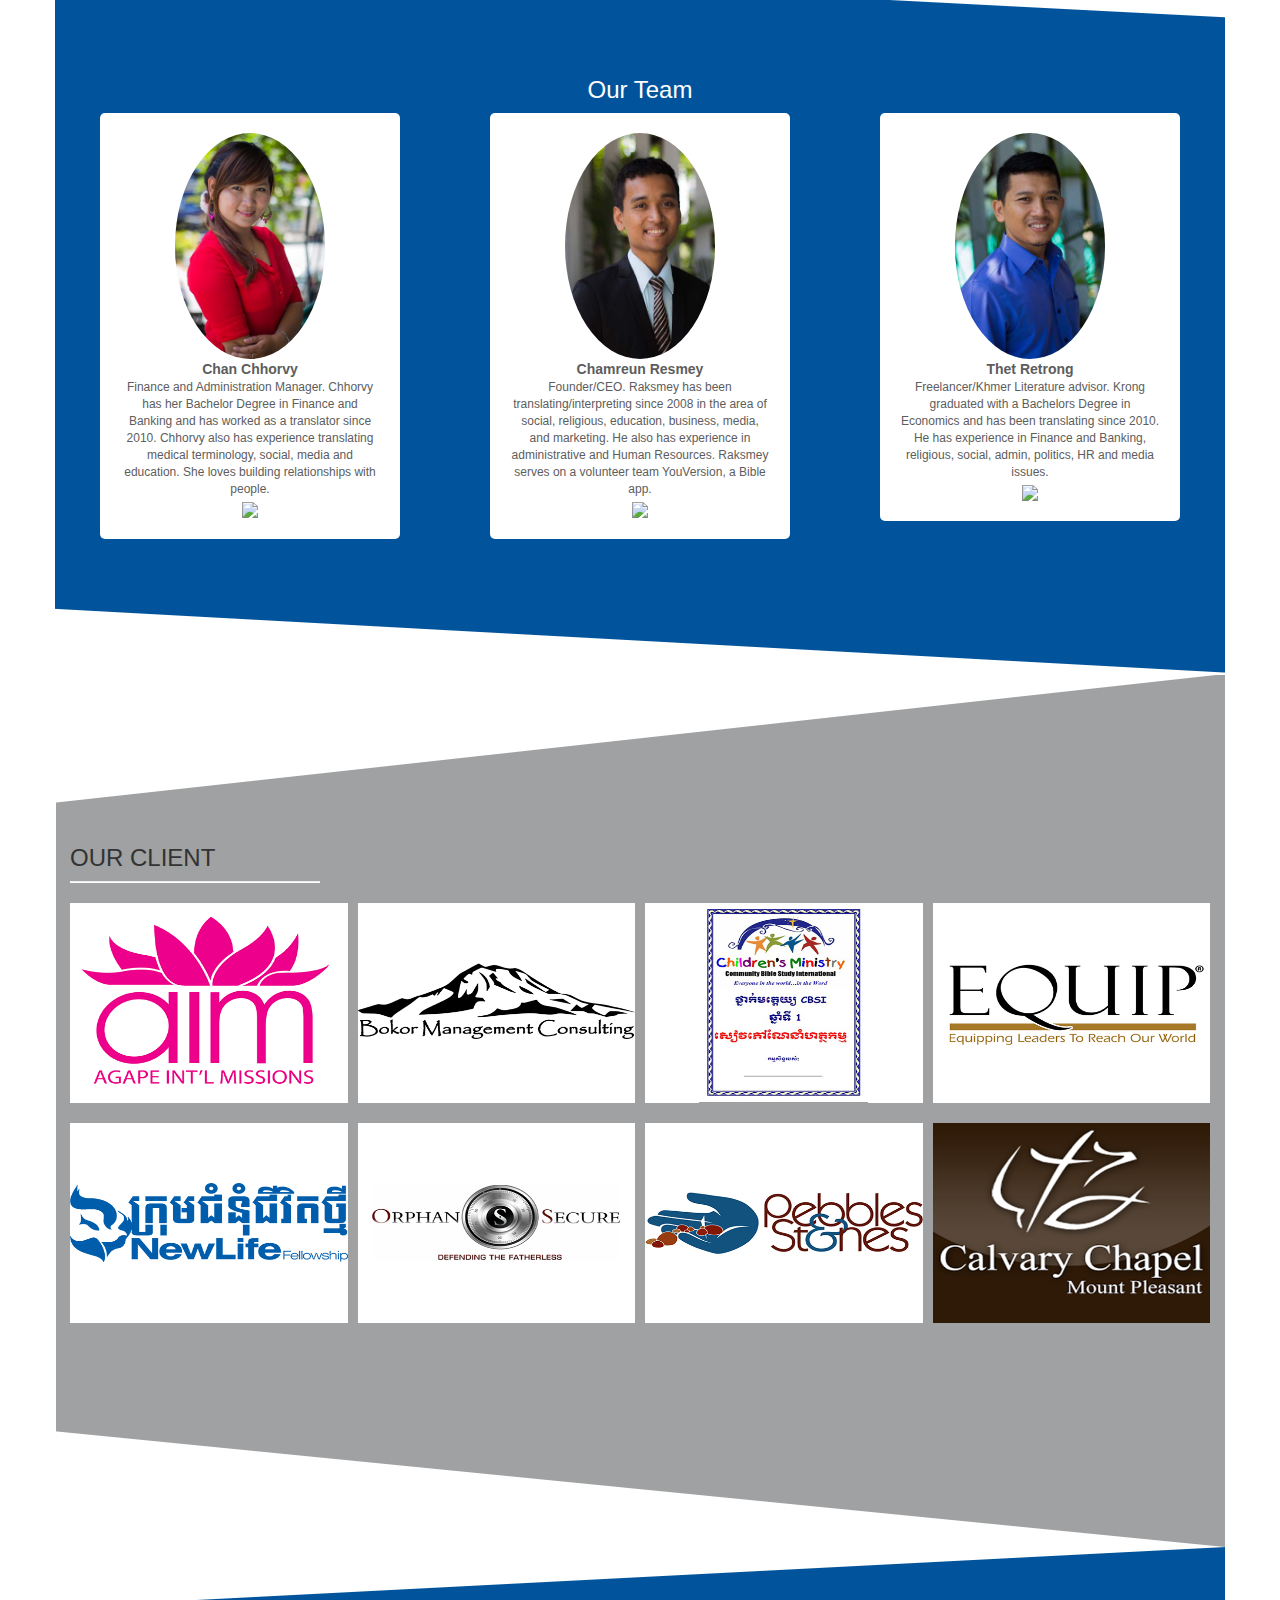
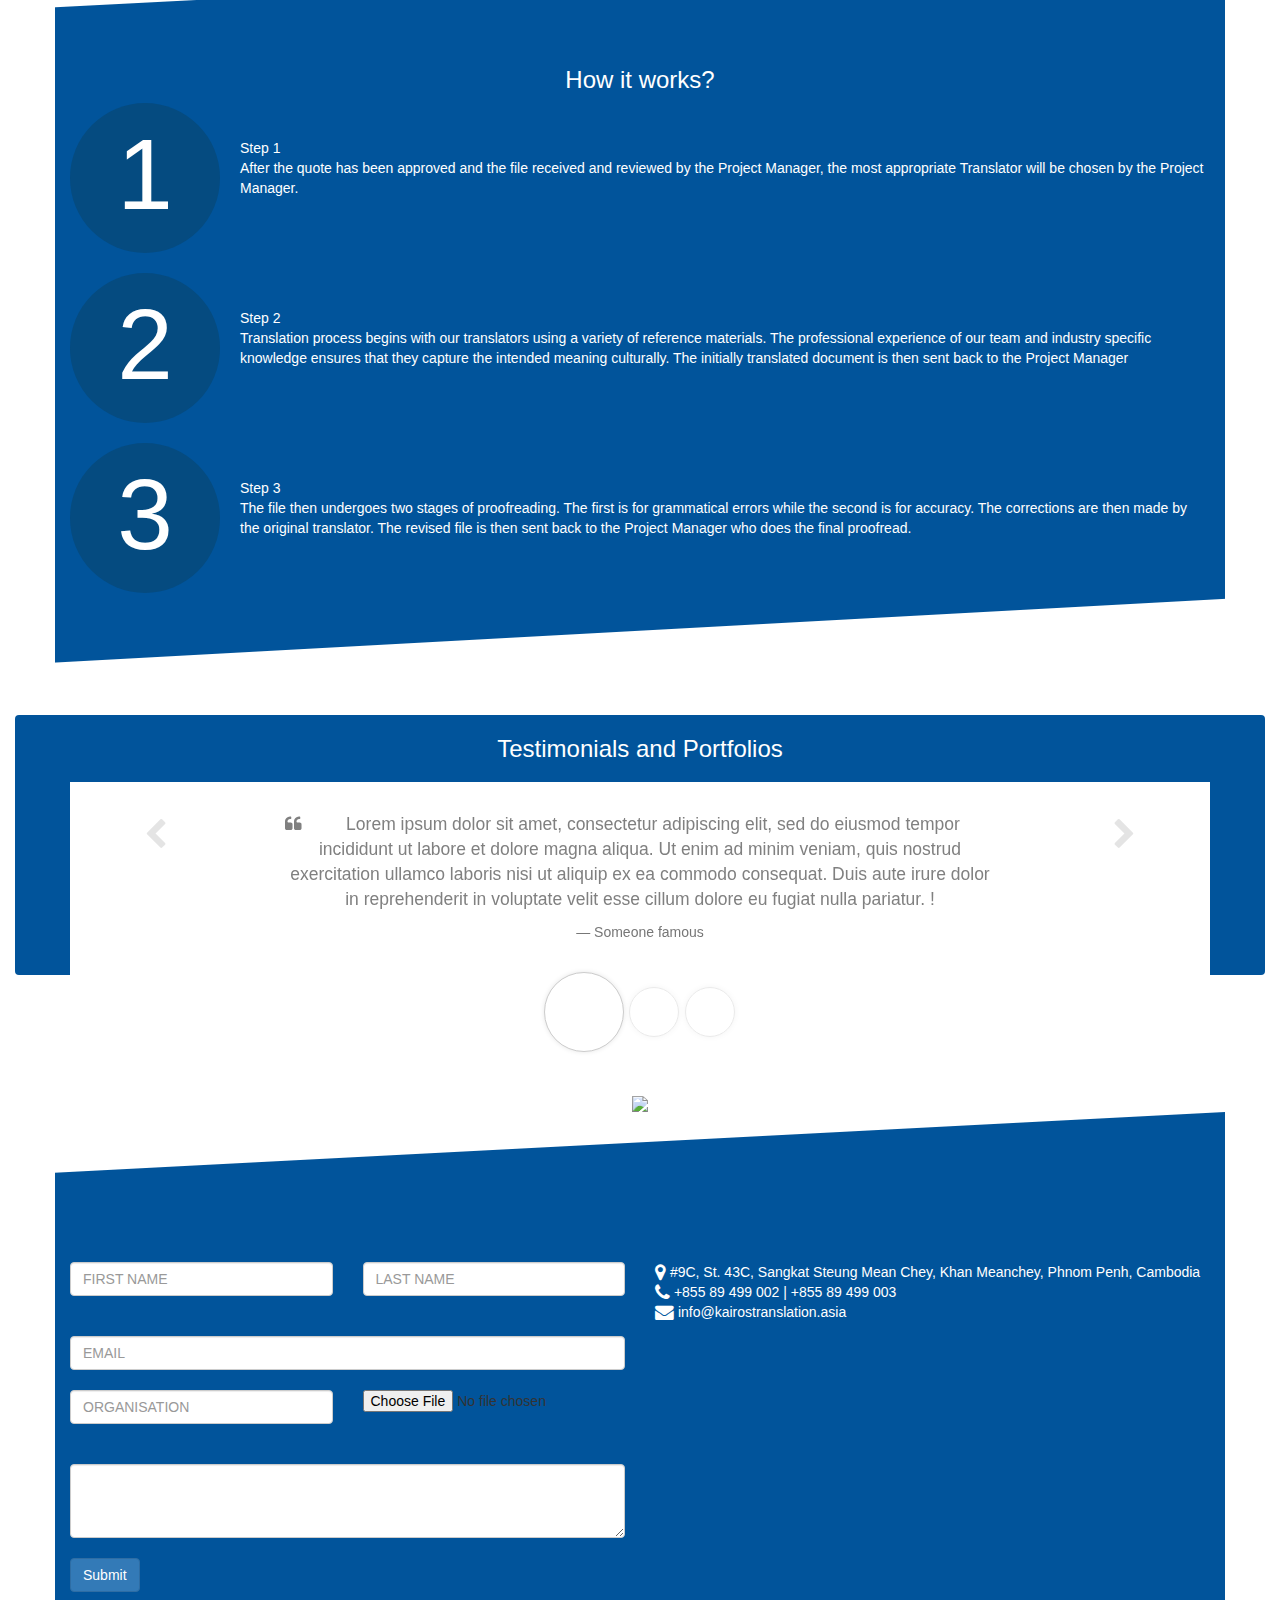
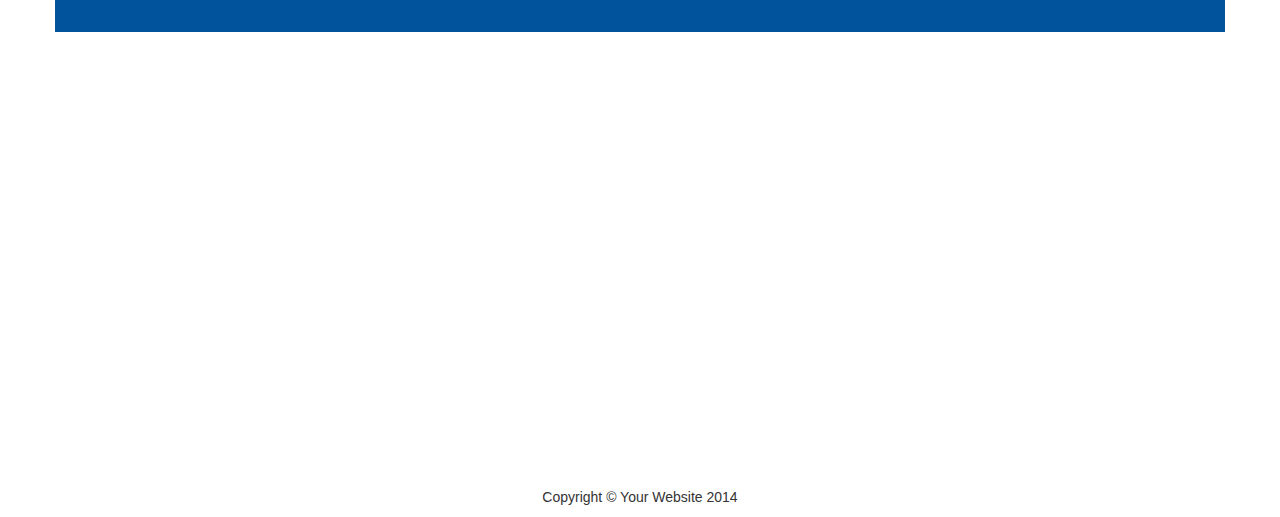
==== commit 6e5cae19: "add blog post" ====
--- a/index.html
+++ b/index.html
@@ -9,7 +9,7 @@
     <meta name="description" content="Kairostranslation">
     <meta name="author" content="sokphea">
 
-    <title>One Page Kairostranslation.asia</title>
+    <title>One Page Kairostranslation</title>
 
     <!-- Bootstrap Core CSS -->
     <link
@@ -62,7 +62,7 @@
                         <li><a data-scroll href="#about">ABOUT</a></li>
                         <li><a data-scroll href="#team">TEAM</a></li>
                         <li><a data-scroll href="#contact">CONTACT</a></li>
-                        <li><a data-scroll href="#blog">BLOG</a></li>
+                        <li><a target="_blank" href="blogs.html">BLOG</a></li>
                     </ul>
                 </div>
             </nav>
@@ -234,7 +234,7 @@
                 <div class="col-md-4">
                     <div class="team text-center">
                         <img class="member-img" src="img/team/Chan Chhorvy.jpg">
-                        <div class="member-name">Chamreun Resmey</div>
+                        <div class="member-name">Chan Chhorvy</div>
                         <div class="member-description">
                             Finance and Administration Manager.  Chhorvy has her Bachelor Degree in Finance and Banking and has worked as a translator since 2010.  Chhorvy also has experience translating medical terminology, social, media and education.  She loves building relationships with people.
                         </div>
@@ -261,7 +261,7 @@
                 <div class="col-md-4">
                     <div class="team text-center">
                         <img class="member-img" src="img/team/Thet Retkrong.jpg">
-                        <div class="member-name">Chamreun Resmey</div>
+                        <div class="member-name">Thet Retrong</div>
                         <div class="member-description">
                             Freelancer/Khmer Literature advisor.  Krong graduated with a Bachelors Degree in Economics and has been translating since 2010.  He has experience in Finance and Banking, religious, social, admin, politics, HR and media issues.
                         </div>
@@ -272,6 +272,8 @@
                 </div>
             </div>
         </div>
+
+
         <!-- end Our Team block -->
 
         <!-- start Our Clients block -->
--- a/css/customize.css
+++ b/css/customize.css
@@ -3,7 +3,7 @@
 }
 
 .logo {
-    width: 250px;
+    width: 200px;
 }
 
 .bg-primary {
@@ -71,7 +71,7 @@
 }
 
 .team {
-    width: 250px;
+    width: 300px;
     padding: 20px;
     background-color: #FFF;
     border-radius: 5px;
@@ -155,6 +155,7 @@
 .navbar-toggle {
     padding: 10px 0px;
     margin-right: 0px;
+    float: left;
 
 }
 
@@ -166,17 +167,26 @@
     display:none;
 }
 
+.member-name {
+    font-size: 14px;
+    font-weight: bold;
+    color: #5d5d5d;
+}
+
 .member-description {
     font-size: 12px;
+    color: #5d5d5d;
 }
 
 .owl-lazy {
     height: 200px;
 }
 
+/*ipad*/
 @media (max-width: 768px){
     .logo {
         width: 200px;
+        margin-left: 30px;
     }
 
     .nav-menu {
@@ -184,7 +194,7 @@
     }
 
     .section1 {
-        padding-top: 0px;
+        padding-top: 50px;
         font-size: 12px;
     }
 
@@ -212,6 +222,7 @@
     }
 
     .team {
+        width: 600px;
         padding: 5px;
         margin-bottom: 10px;
     }
@@ -250,4 +261,44 @@
     .row .intro img {
         width: 100px;
     }
-}
+
+    .section-bg2 {
+        background-size: 1980px;
+    }
+}
+
+/*iphone6 plus*/
+@media (max-width: 414px) {
+    .team {
+        width: 250px;
+    }
+
+    .section1 {
+        padding-top: 0px;
+    }
+}
+
+/*galaxy s5*/
+@media (max-width: 360px){
+    .section-bg1 {
+        background-size: 1365px;
+    }
+    .circle {
+        display: none;
+    }
+}
+
+/*iphone5*/
+@media (max-width: 320px) {
+    .team {
+        width: 230px;
+    }
+
+    .section-bg2 {
+        background-size: 2060px;
+    }
+
+    .section3 {
+        min-height: 785px;
+    }
+}
